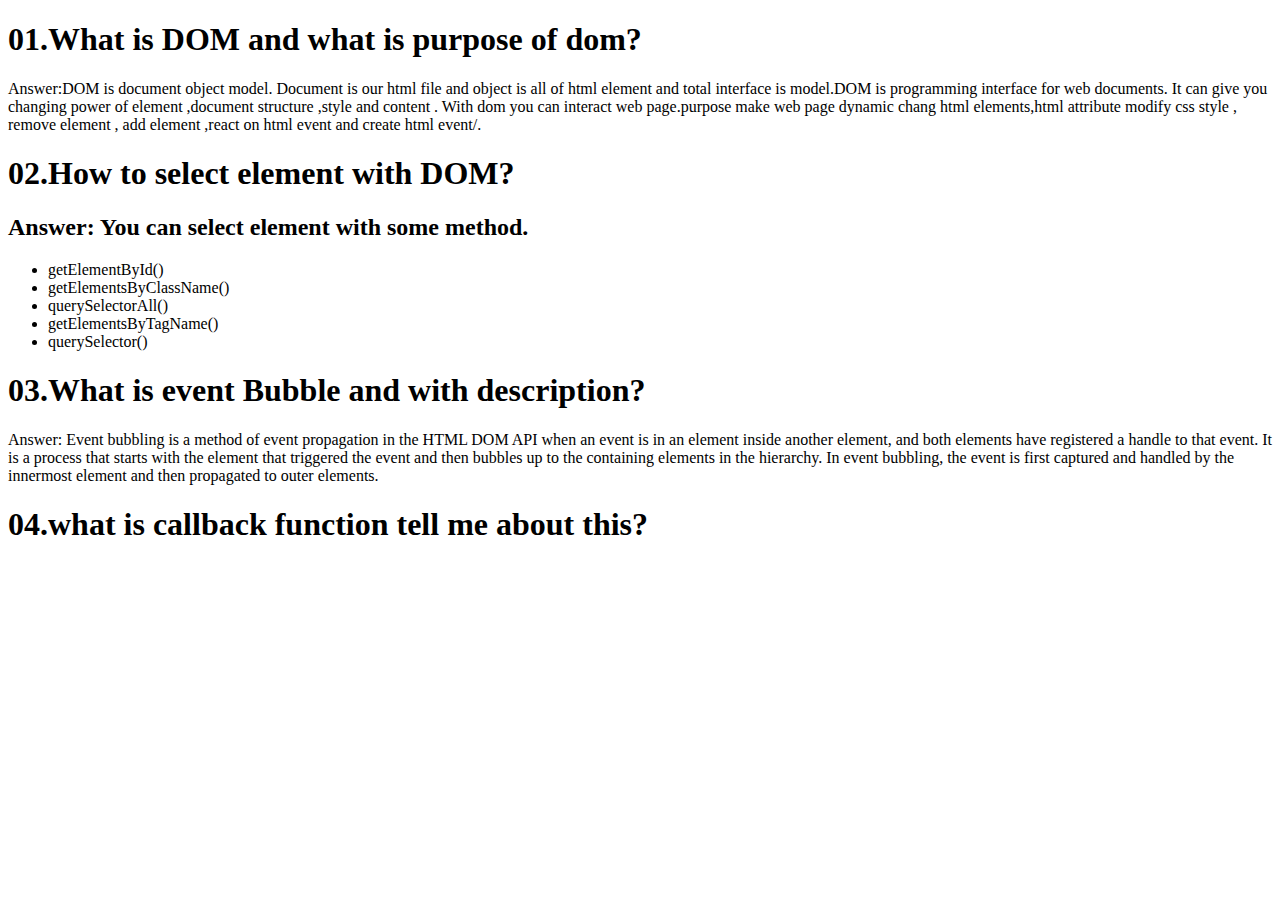
==== four_question.html @ 33519cab "four Question Answer Done" ====
<!DOCTYPE html>
<html lang="en">
<head>
    <meta charset="UTF-8">
    <meta http-equiv="X-UA-Compatible" content="IE=edge">
    <meta name="viewport" content="width=device-width, initial-scale=1.0">
    <title>Four Question Answer</title>
</head>
<body>





<div>
    <h1>01.What is DOM and what is purpose of dom?</h1>
    <p>Answer:DOM is document object model. Document is our html file and object is all of html element and total interface is model.DOM is programming interface for web documents. It can give you changing power of element ,document structure ,style and content . With dom you can interact web page.purpose make web page dynamic chang html elements,html attribute modify css style , remove element , add element ,react on html event and create html event/.</p>
</div>

<div>
    <h1>02.How to select element with DOM?</h1>
    <h2>Answer: You can select element with some method.</h2> 
    <ul>
        <li>getElementById()</li>
        <li>getElementsByClassName()</li>
        <li>querySelectorAll() </li>
        <li>getElementsByTagName()</li>
        <li>querySelector()</li>
    </ul>
</div>

<div>
    <h1>03.What is event Bubble and with description?</h1>
    <p>
Answer: Event bubbling is a method of event propagation in the HTML DOM API when an 
event is in an element inside another element, and both elements have registered a handle to that event. It is a process that starts with the element that triggered the event and then bubbles up to the containing elements in the hierarchy. In event bubbling, the event is first captured and handled by the innermost element and then propagated to outer elements.
    </p>
</div>
<div>
    <h1>04.what is callback function tell me about this?</h1>
</div>
</body>
</html>
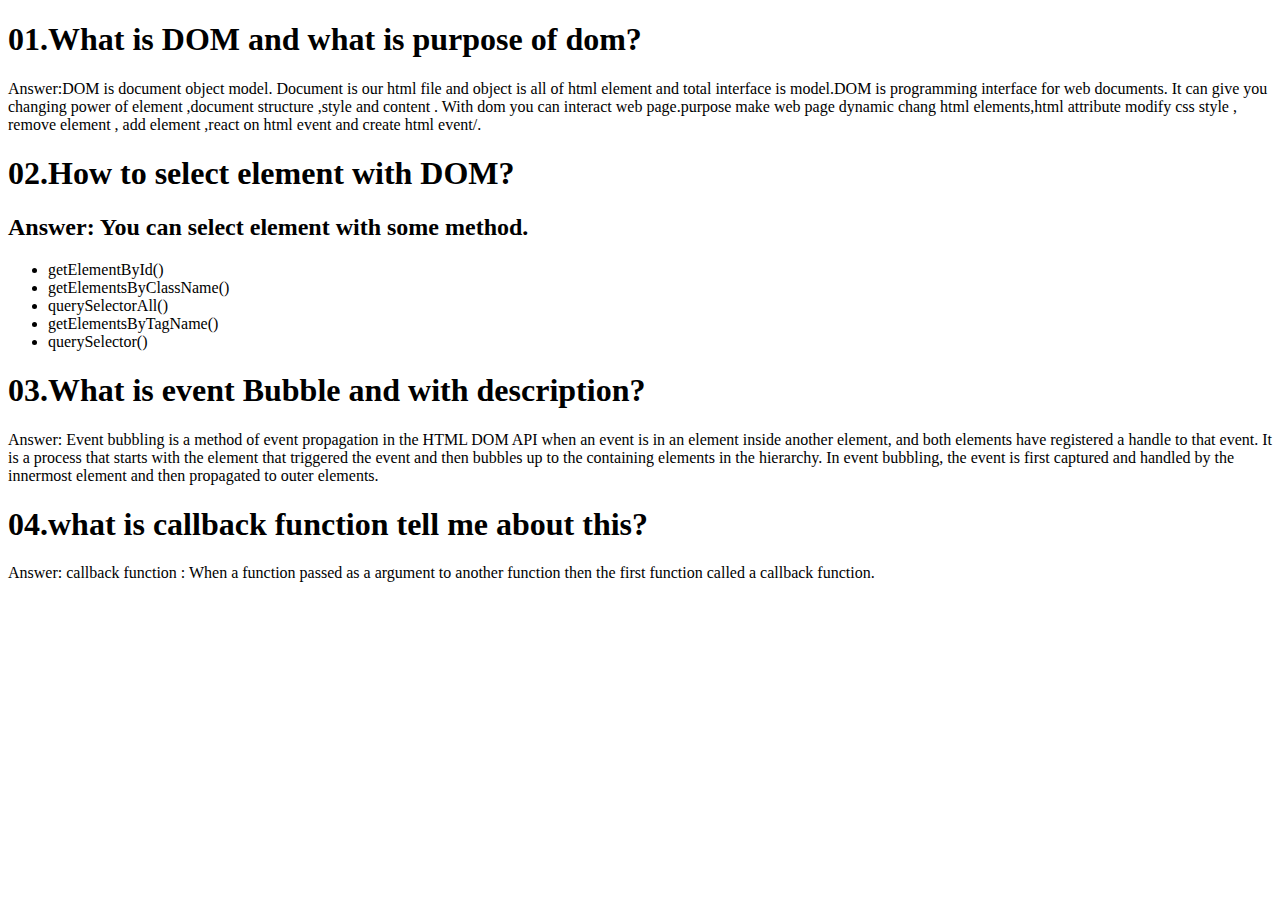
==== commit c3768ef9: "Random Colour  done for All" ====
--- a/four_question.html
+++ b/four_question.html
@@ -38,6 +38,7 @@
 </div>
 <div>
     <h1>04.what is callback function tell me about this?</h1>
+    <p>Answer: callback function : When a function passed as a argument to another function then the first function called a callback function.</p>
 </div>
 </body>
 </html>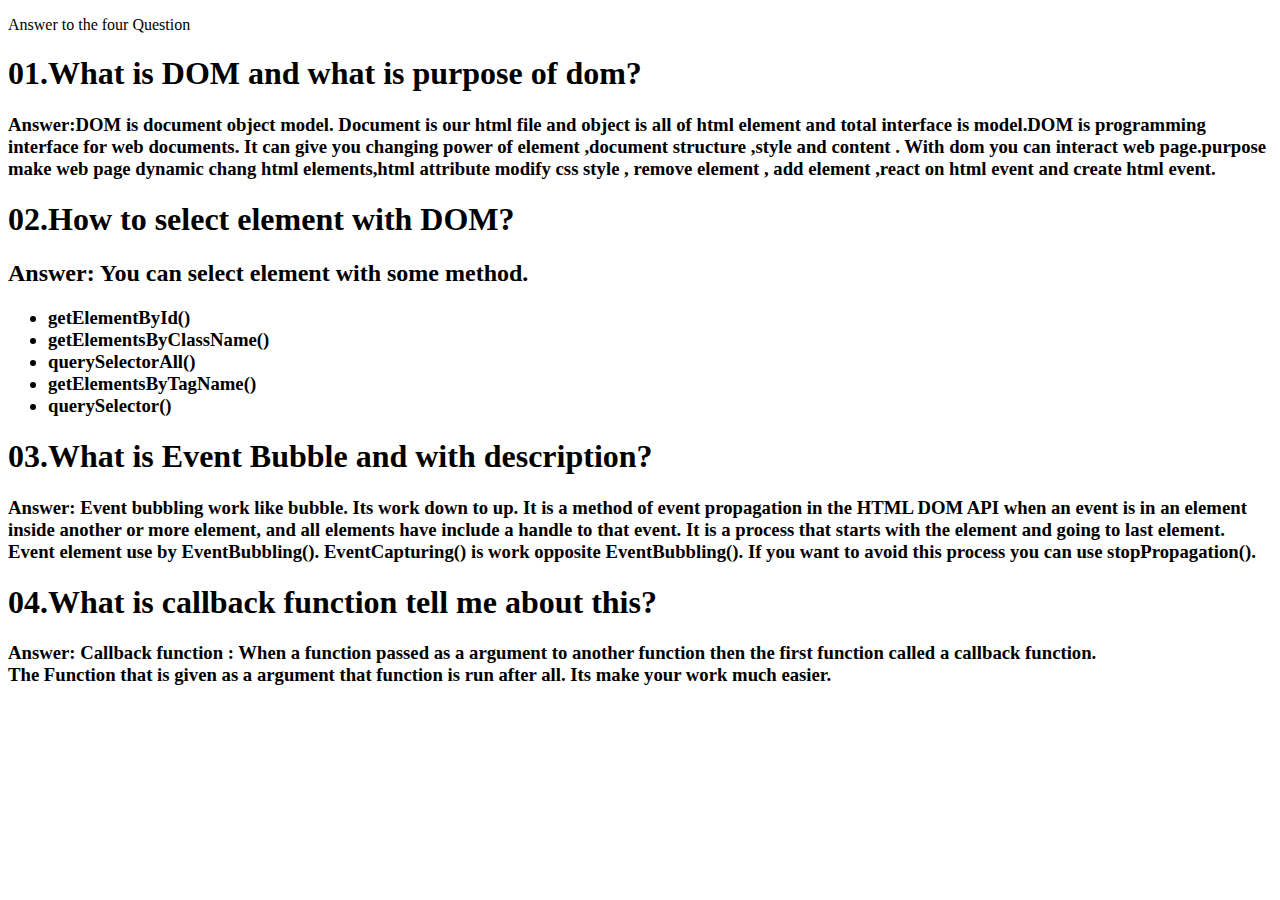
==== commit 7c9e4e05: "over All ok" ====
--- a/four_question.html
+++ b/four_question.html
@@ -5,40 +5,41 @@
     <meta http-equiv="X-UA-Compatible" content="IE=edge">
     <meta name="viewport" content="width=device-width, initial-scale=1.0">
     <title>Four Question Answer</title>
+    <link rel="stylesheet" href="styles/style.css">
 </head>
-<body>
-
-
-
-
-
+<body class="four-question">
+    <p class="header">Answer to the four Question</p>
 <div>
     <h1>01.What is DOM and what is purpose of dom?</h1>
-    <p>Answer:DOM is document object model. Document is our html file and object is all of html element and total interface is model.DOM is programming interface for web documents. It can give you changing power of element ,document structure ,style and content . With dom you can interact web page.purpose make web page dynamic chang html elements,html attribute modify css style , remove element , add element ,react on html event and create html event/.</p>
+    <h3><p>Answer:DOM is document object model. Document is our html file and object is all of html element and total interface is model.DOM is programming interface for web documents. It can give you changing power of element ,document structure ,style and content . With dom you can interact web page.purpose make web page dynamic chang html elements,html attribute modify css style , remove element , add element ,react on html event and create html event.</p></h3>
 </div>
 
 <div>
     <h1>02.How to select element with DOM?</h1>
     <h2>Answer: You can select element with some method.</h2> 
-    <ul>
+    <h3><ul>
         <li>getElementById()</li>
         <li>getElementsByClassName()</li>
         <li>querySelectorAll() </li>
         <li>getElementsByTagName()</li>
         <li>querySelector()</li>
-    </ul>
+    </ul></h3>
 </div>
 
 <div>
-    <h1>03.What is event Bubble and with description?</h1>
-    <p>
-Answer: Event bubbling is a method of event propagation in the HTML DOM API when an 
-event is in an element inside another element, and both elements have registered a handle to that event. It is a process that starts with the element that triggered the event and then bubbles up to the containing elements in the hierarchy. In event bubbling, the event is first captured and handled by the innermost element and then propagated to outer elements.
-    </p>
+    <h1>03.What is Event Bubble and with description?</h1>
+    <h3><p>
+        Answer: Event bubbling work like bubble. Its work down to up. It is a method of event propagation in the HTML DOM API when an event is in an element inside another or more element, and all elements have include a handle to that event. It is a process that starts with the element and going to last element.
+        <br>
+        Event element use by EventBubbling(). EventCapturing() is work opposite EventBubbling(). If you want to avoid this process you can use stopPropagation(). 
+            </p></h3>
 </div>
 <div>
-    <h1>04.what is callback function tell me about this?</h1>
-    <p>Answer: callback function : When a function passed as a argument to another function then the first function called a callback function.</p>
+    <h1>04.What is callback function tell me about this?</h1>
+    <h3><p>Answer: Callback function : When a function passed as a argument to another function then the first function called a callback function.
+        <br>
+        The Function that is given as a argument that function is run after all. Its make your work much easier.
+    </p></h3>
 </div>
 </body>
 </html>--- a/styles/style.css
+++ b/styles/style.css
@@ -0,0 +1,6 @@
+.new-btn{
+    background-color: #1090D8;
+    padding: 2px 10px ;
+    border-radius: 5px;
+    color: white;
+}
